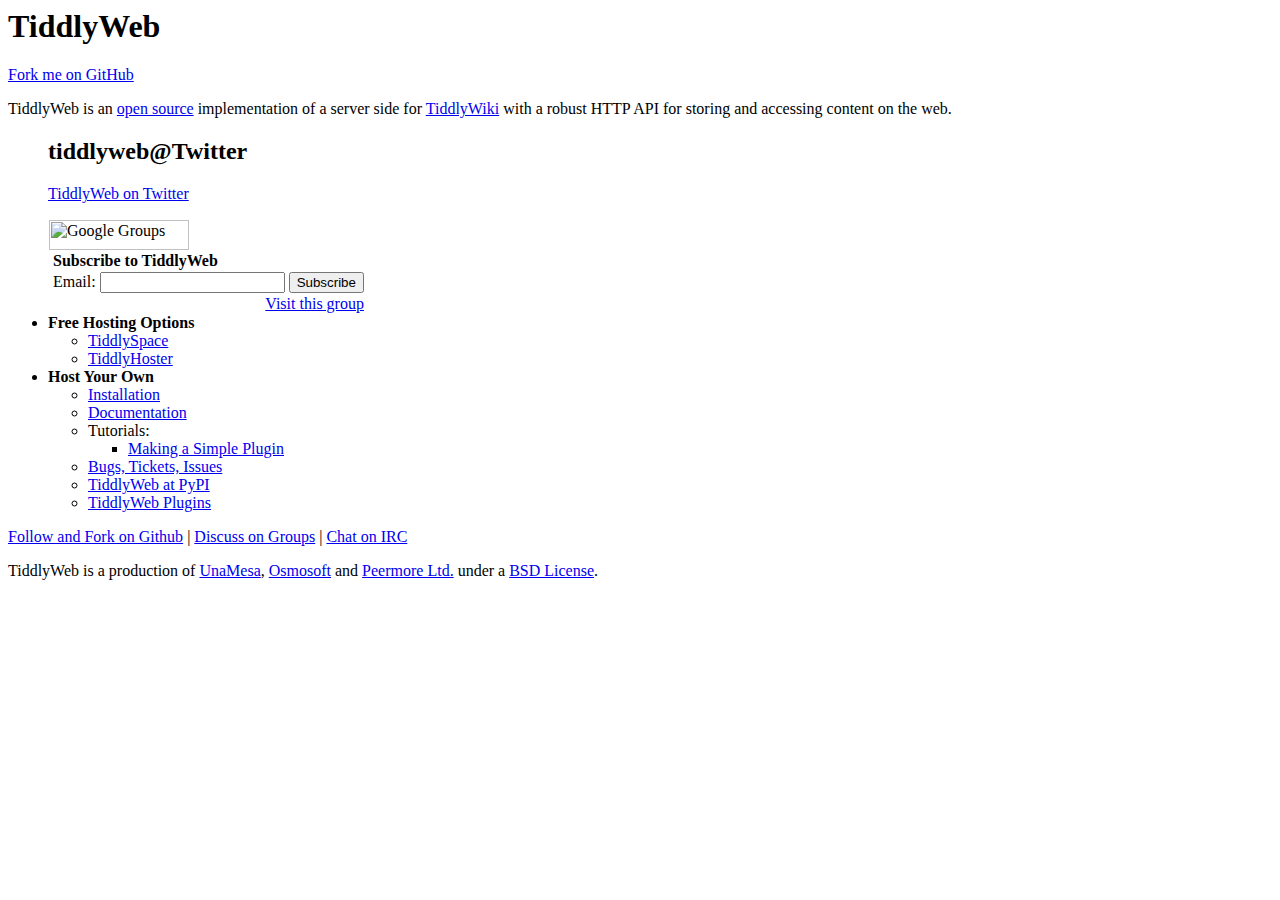
==== index.html @ 352a3638 "Make the hosting options a bit more clear." ====
<html>
    <head>
        <title>TiddlyWeb</title>
        <link rel="stylesheet" href="tiddlyweb.css" type="text/css" />
        <link rel="stylesheet" href="ribbon.css" type="text/css" />
    </head>
    <body>
        <div id='header'>
            <h1>TiddlyWeb</h1>
             <div class="right ribbon-holder">
                 <a href="http://github.com/tiddlyweb" class="red ribbon">
                     <span class="text">Fork me on GitHub</span>
             </a>
         </div>
        </div>
        <div id='content'>
            <p>TiddlyWeb is an <a href="http://en.wikipedia.org/wiki/Open_source">open
                source</a> implementation of a server side for <a
                href="http://tiddlywiki.com">TiddlyWiki</a> with a robust HTTP API for
            storing and accessing content on the web.</p>
            <ul class='listing'>
<div id='twitter'>
<div id="twitter_div">
<h2 class="twitter-title">tiddlyweb@Twitter</h2>
<ul id="twitter_update_list"></ul></div>
<p><a href="http://twitter.com/tiddlyweb">TiddlyWeb on Twitter</a></p>
</div>
<table border=0 cellspacing=0>
<tr><td>
<img src="http://groups.google.com/intl/en/images/logos/groups_logo_sm.gif"
height=30 width=140 alt="Google Groups">
</td></tr>
<tr><td style="padding-left: 5px">
<b>Subscribe to TiddlyWeb</b>
</td></tr>
<form action="http://groups.google.com/group/tiddlyweb/boxsubscribe">
<tr><td style="padding-left: 5px;">
Email: <input type=text name=email>
<input type=submit name="sub" value="Subscribe">
</td></tr>
</form>
<tr><td align=right>
<a href="http://groups.google.com/group/tiddlyweb">Visit this group</a>
</td></tr>
</table>
    <li><strong>Free Hosting Options</strong><ul>
                <li><a href="http://tiddlyspace.com/">TiddlySpace</a></li>
                <li><a href="http://hoster.peermore.com/">TiddlyHoster</a></li>
                </ul></li>
                <li><strong>Host Your Own</strong><ul>
                    <li><a href="http://tiddlyweb.peermore.com/wiki/recipes/docs/tiddlers/Installing%20TiddlyWeb">Installation</a>
                    <li><a href="http://tiddlyweb.peermore.com/wiki/">Documentation</a></li>
                    <li>Tutorials:<ul>
                        <li><a href="http://cdent.tumblr.com/post/76922695/1-tiddlyweb-tutorial">Making a Simple Plugin</a></li>
                    </ul> </li>
                    <li><a
                        href="http://github.com/tiddlyweb/tiddlyweb/issues">Bugs, Tickets, Issues</a></li>
                    <li><a href="http://pypi.python.org/pypi/tiddlyweb">TiddlyWeb at PyPI</a></li>
                    <li><a href="http://pypi.python.org/pypi?%3Aaction=search&term=tiddlywebplugins&submit=search">TiddlyWeb Plugins</a></li>
                </ul></li>

            </ul>
            <p><a href="http://github.com/tiddlyweb">Follow and Fork on Github</a> |
            <a href="http://groups.google.com/group/tiddlyweb">Discuss on Groups</a> | 
            <a href="irc://irc.freenode.net/tiddlyweb">Chat on IRC</a></p>

        </div>
        <div id='footer'>
            TiddlyWeb is a production of <a href="http://unamesa.org/">UnaMesa</a>, <a href="http://osmosoft.com">Osmosoft</a> and <a href="http://peermore.com/">Peermore Ltd.</a> under a <a href="http://www.opensource.org/licenses/bsd-license.html">BSD License</a>.
        </div>
        <script type="text/javascript">
            var gaJsHost = (("https:" == document.location.protocol) ? "https://ssl." : "http://www.");
            document.write(unescape("%3Cscript src='" + gaJsHost + "google-analytics.com/ga.js' type='text/javascript'%3E%3C/script%3E"));
        </script>
        <script type="text/javascript">
            try {
                var pageTracker = _gat._getTracker("UA-5027473-7");
                pageTracker._trackPageview();
                } catch(err) {}
            </script>
<script type="text/javascript" src="http://twitter.com/javascripts/blogger.js"></script>
<script type="text/javascript" src="http://twitter.com/statuses/user_timeline/tiddlyweb.json?callback=twitterCallback2&count=1"></script>

    </body>
</html>
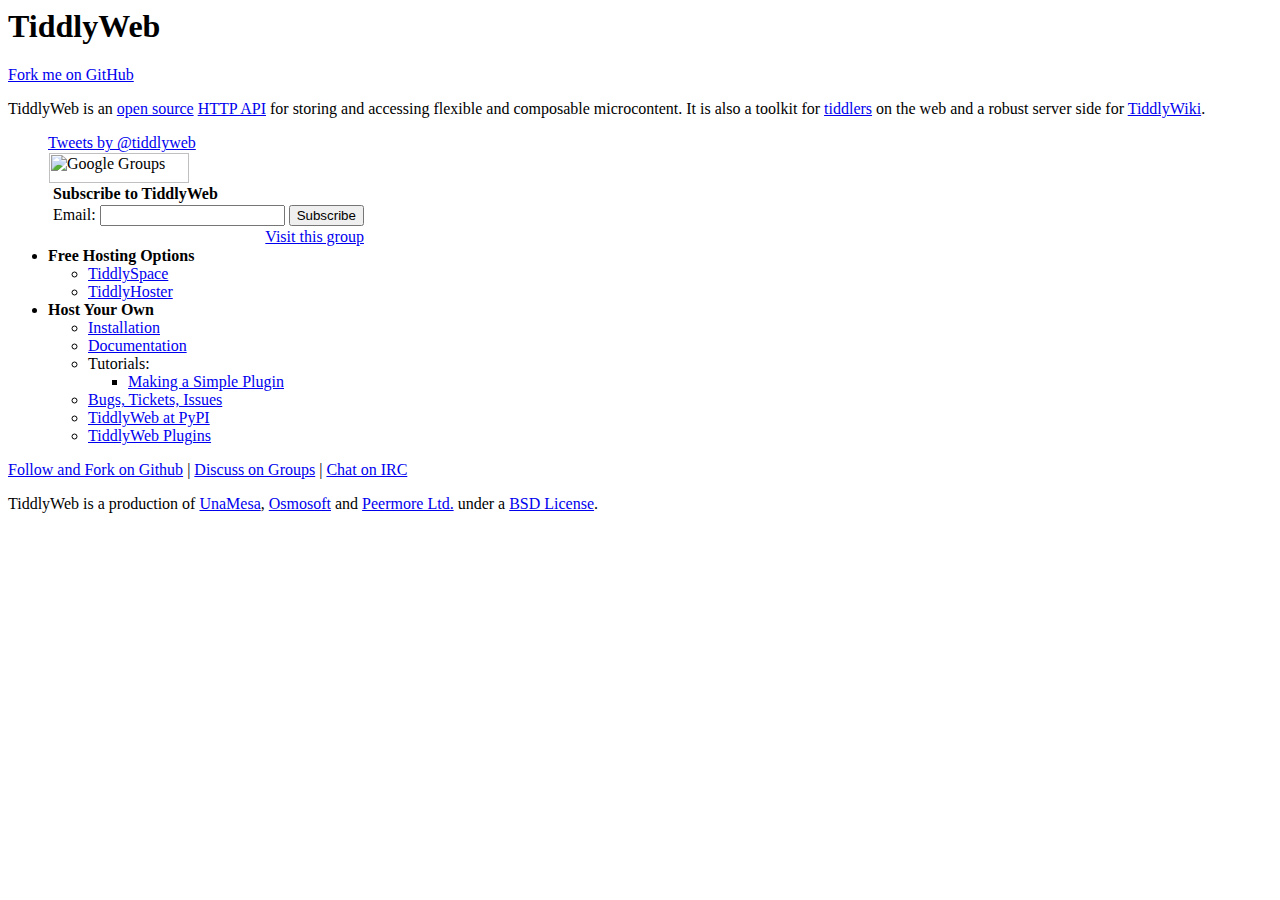
==== commit 1e798a2f: "point to tiddlyspace for documentation" ====
--- a/index.html
+++ b/index.html
@@ -15,15 +15,22 @@
         </div>
         <div id='content'>
             <p>TiddlyWeb is an <a href="http://en.wikipedia.org/wiki/Open_source">open
-                source</a> implementation of a server side for <a
-                href="http://tiddlywiki.com">TiddlyWiki</a> with a robust HTTP API for
-            storing and accessing content on the web.</p>
+                source</a> <a
+                href="http://tiddlyweb.tiddlyspace.com/HTTP%20API">HTTP
+                API</a> for storing and accessing
+            flexible and composable microcontent. It is also a toolkit for
+            <a
+                href="http://tiddlyweb.tiddlyspace.com/tiddler">tiddlers</a>
+            on the web and a robust server side for <a
+                href="http://tiddlywiki.com">TiddlyWiki</a>.</p>
             <ul class='listing'>
 <div id='twitter'>
 <div id="twitter_div">
-<h2 class="twitter-title">tiddlyweb@Twitter</h2>
-<ul id="twitter_update_list"></ul></div>
-<p><a href="http://twitter.com/tiddlyweb">TiddlyWeb on Twitter</a></p>
+<a class="twitter-timeline" href="https://twitter.com/tiddlyweb"
+    data-widget-id="276368638427144192">Tweets by @tiddlyweb</a>
+<script>!function(d,s,id){var
+    js,fjs=d.getElementsByTagName(s)[0];if(!d.getElementById(id)){js=d.createElement(s);js.id=id;js.src="//platform.twitter.com/widgets.js";fjs.parentNode.insertBefore(js,fjs);}}(document,"script","twitter-wjs");</script>
+</div>
 </div>
 <table border=0 cellspacing=0>
 <tr><td>
@@ -48,10 +55,11 @@
                 <li><a href="http://hoster.peermore.com/">TiddlyHoster</a></li>
                 </ul></li>
                 <li><strong>Host Your Own</strong><ul>
-                    <li><a href="http://tiddlyweb.peermore.com/wiki/recipes/docs/tiddlers/Installing%20TiddlyWeb">Installation</a>
-                    <li><a href="http://tiddlyweb.peermore.com/wiki/">Documentation</a></li>
+                    <li><a href="http://tiddlyweb.tiddlyspace.com/Installing%20TiddlyWeb">Installation</a>
+                    <li><a href="http://tiddlyweb.tiddlyspace.com/">Documentation</a></li>
                     <li>Tutorials:<ul>
-                        <li><a href="http://cdent.tumblr.com/post/76922695/1-tiddlyweb-tutorial">Making a Simple Plugin</a></li>
+                        <li><a
+                            href="http://tiddlyweb.tiddlyspace.com/TiddlyWeb%20Plugin%20Tutorial">Making a Simple Plugin</a></li>
                     </ul> </li>
                     <li><a
                         href="http://github.com/tiddlyweb/tiddlyweb/issues">Bugs, Tickets, Issues</a></li>
@@ -78,8 +86,5 @@
                 pageTracker._trackPageview();
                 } catch(err) {}
             </script>
-<script type="text/javascript" src="http://twitter.com/javascripts/blogger.js"></script>
-<script type="text/javascript" src="http://twitter.com/statuses/user_timeline/tiddlyweb.json?callback=twitterCallback2&count=1"></script>
-
     </body>
 </html>
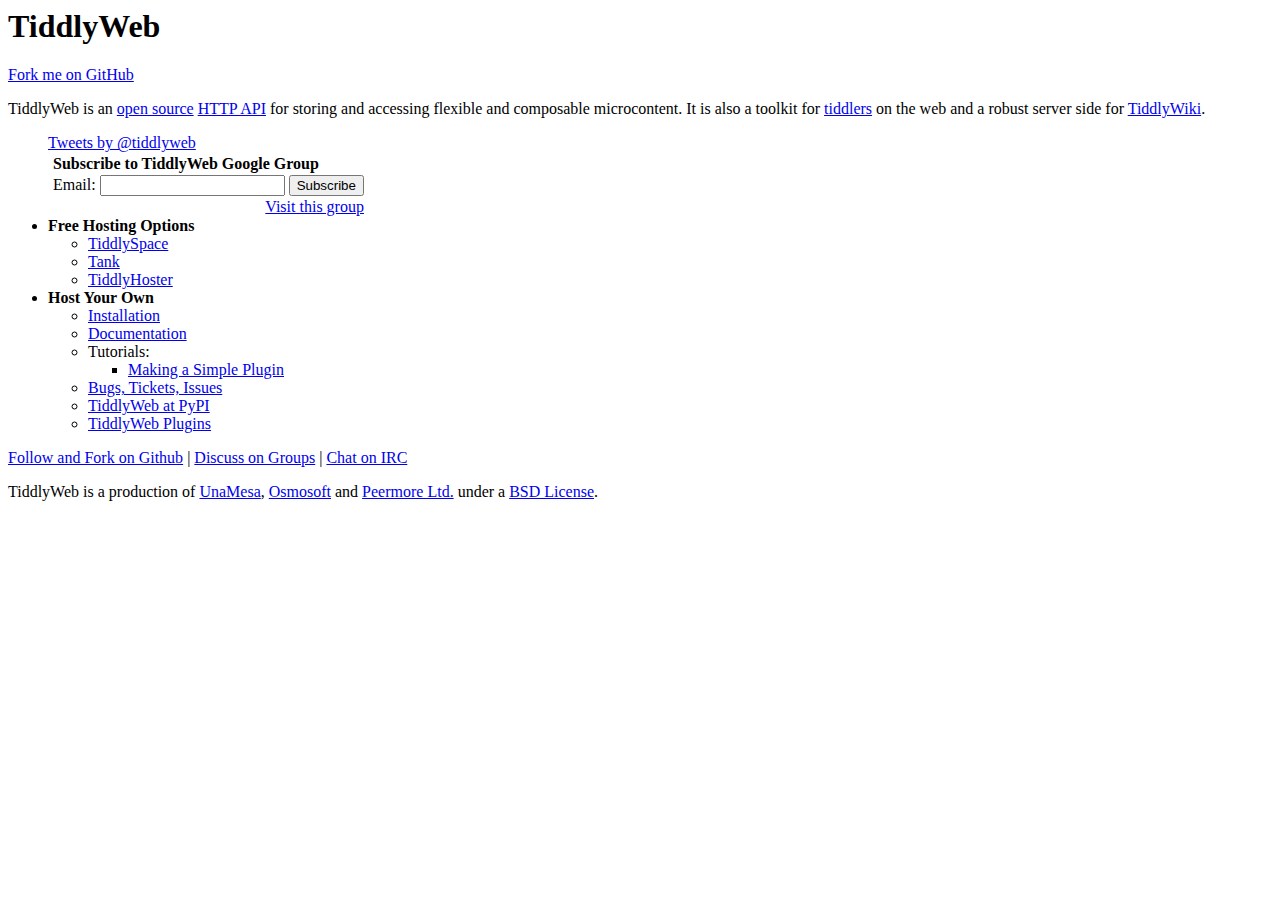
==== commit 2a4b3c77: "add tank" ====
--- a/index.html
+++ b/index.html
@@ -34,11 +34,9 @@
 </div>
 <table border=0 cellspacing=0>
 <tr><td>
-<img src="http://groups.google.com/intl/en/images/logos/groups_logo_sm.gif"
-height=30 width=140 alt="Google Groups">
 </td></tr>
 <tr><td style="padding-left: 5px">
-<b>Subscribe to TiddlyWeb</b>
+<b>Subscribe to TiddlyWeb Google Group</b>
 </td></tr>
 <form action="http://groups.google.com/group/tiddlyweb/boxsubscribe">
 <tr><td style="padding-left: 5px;">
@@ -52,6 +50,7 @@
 </table>
     <li><strong>Free Hosting Options</strong><ul>
                 <li><a href="http://tiddlyspace.com/">TiddlySpace</a></li>
+                <li><a href="https://tank.peermore.com/">Tank</a></li>
                 <li><a href="http://hoster.peermore.com/">TiddlyHoster</a></li>
                 </ul></li>
                 <li><strong>Host Your Own</strong><ul>
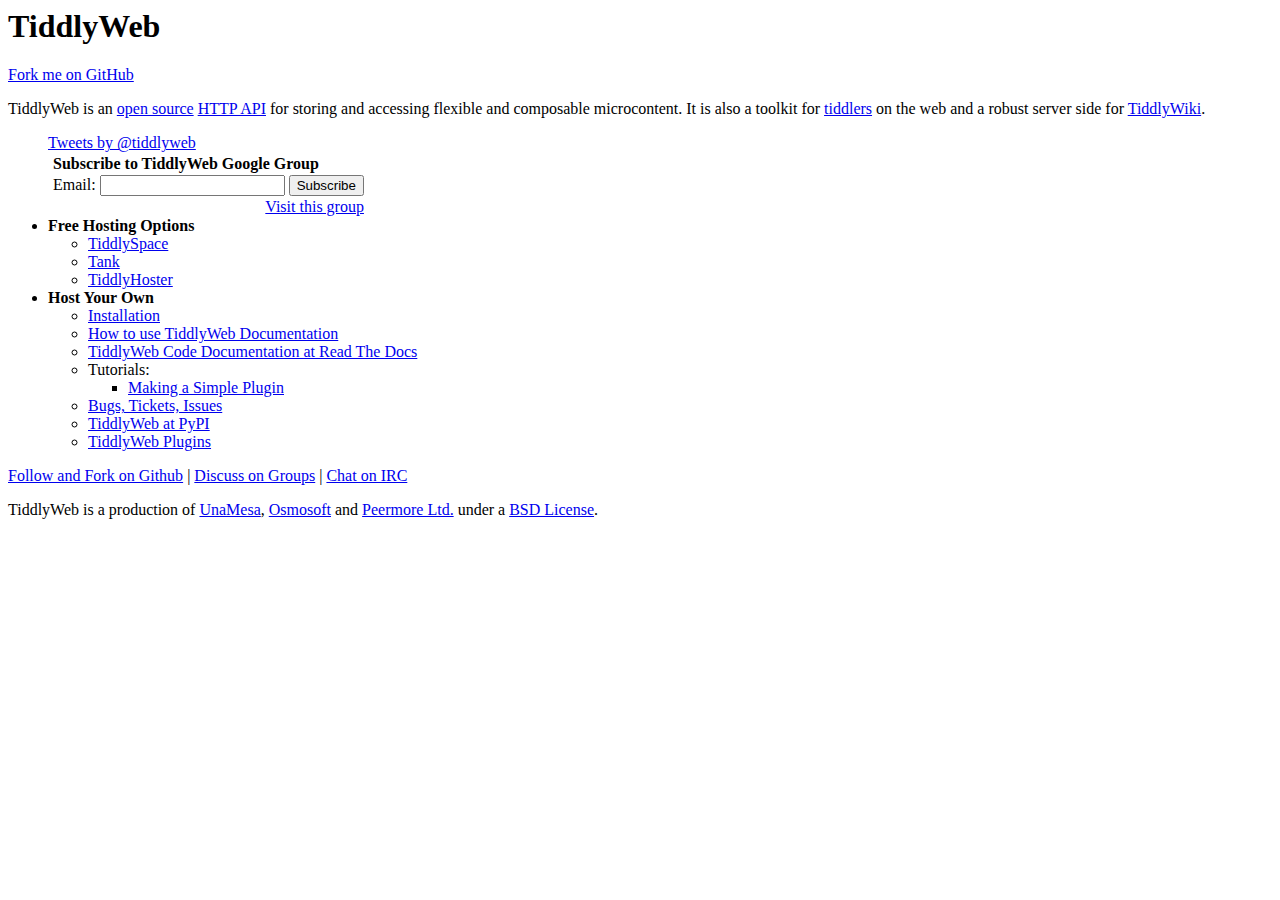
==== commit 7f83b34b: "update docs links" ====
--- a/index.html
+++ b/index.html
@@ -55,7 +55,8 @@
                 </ul></li>
                 <li><strong>Host Your Own</strong><ul>
                     <li><a href="http://tiddlyweb.tiddlyspace.com/Installing%20TiddlyWeb">Installation</a>
-                    <li><a href="http://tiddlyweb.tiddlyspace.com/">Documentation</a></li>
+                    <li><a href="http://docs.tiddlyweb.com/">How to use TiddlyWeb Documentation</a></li>
+                    <li><a href="http://tiddlyweb.readthedocs.org/">TiddlyWeb Code Documentation at Read The Docs</a></li>
                     <li>Tutorials:<ul>
                         <li><a
                             href="http://tiddlyweb.tiddlyspace.com/TiddlyWeb%20Plugin%20Tutorial">Making a Simple Plugin</a></li>
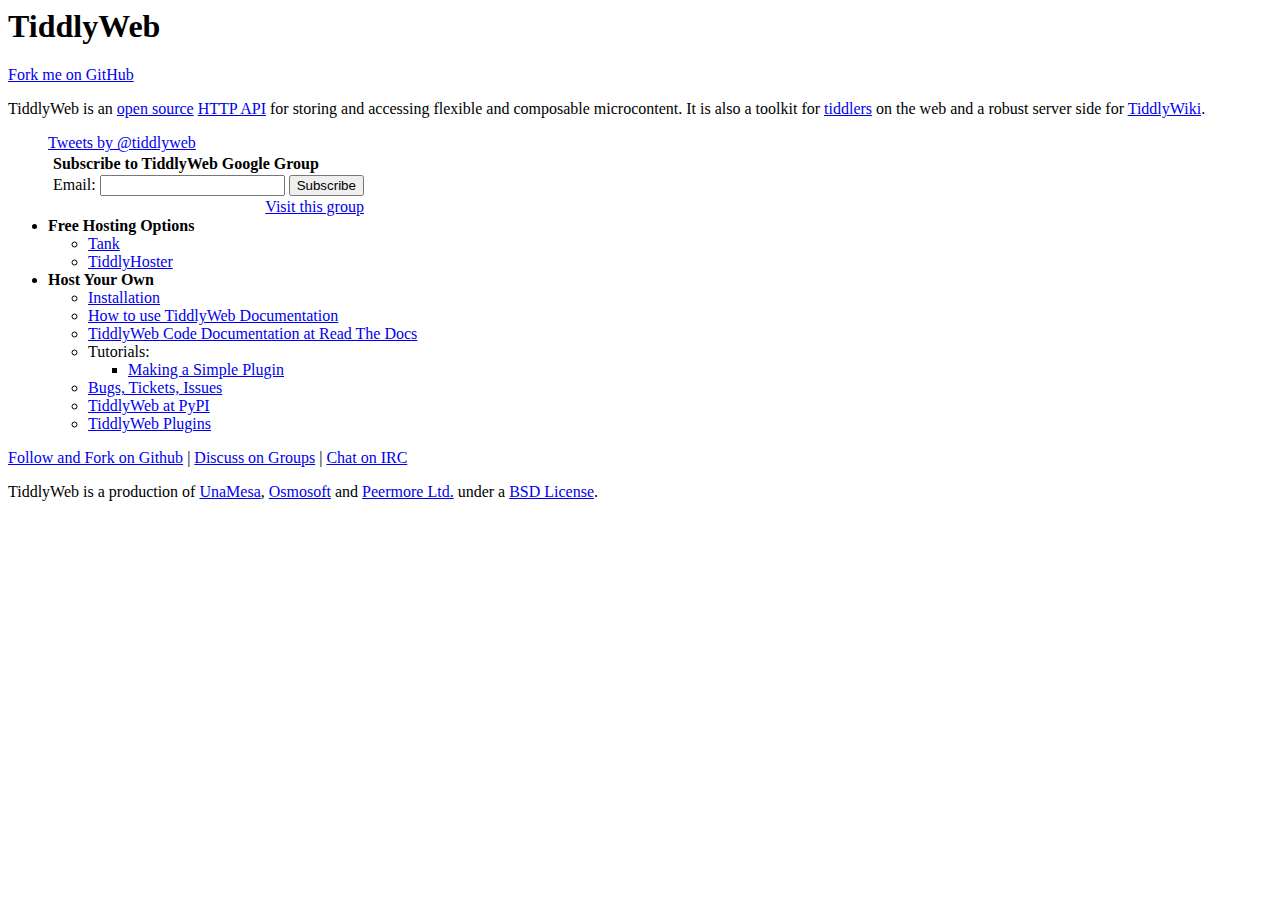
==== commit bb17b1ae: "Update tiddlyspace docs links to point to docs.tiddlyweb.com" ====
--- a/index.html
+++ b/index.html
@@ -16,11 +16,11 @@
         <div id='content'>
             <p>TiddlyWeb is an <a href="http://en.wikipedia.org/wiki/Open_source">open
                 source</a> <a
-                href="http://tiddlyweb.tiddlyspace.com/HTTP%20API">HTTP
+                href="http://docs.tiddlyweb.com/HTTP%20API">HTTP
                 API</a> for storing and accessing
             flexible and composable microcontent. It is also a toolkit for
             <a
-                href="http://tiddlyweb.tiddlyspace.com/tiddler">tiddlers</a>
+                href="http://docs.tiddlyweb.com/tiddler">tiddlers</a>
             on the web and a robust server side for <a
                 href="http://tiddlywiki.com">TiddlyWiki</a>.</p>
             <ul class='listing'>
@@ -49,17 +49,16 @@
 </td></tr>
 </table>
     <li><strong>Free Hosting Options</strong><ul>
-                <li><a href="http://tiddlyspace.com/">TiddlySpace</a></li>
                 <li><a href="https://tank.peermore.com/">Tank</a></li>
                 <li><a href="http://hoster.peermore.com/">TiddlyHoster</a></li>
                 </ul></li>
                 <li><strong>Host Your Own</strong><ul>
-                    <li><a href="http://tiddlyweb.tiddlyspace.com/Installing%20TiddlyWeb">Installation</a>
+                    <li><a href="http://docs.tiddlyweb.com/Installing%20TiddlyWeb">Installation</a>
                     <li><a href="http://docs.tiddlyweb.com/">How to use TiddlyWeb Documentation</a></li>
                     <li><a href="http://tiddlyweb.readthedocs.org/">TiddlyWeb Code Documentation at Read The Docs</a></li>
                     <li>Tutorials:<ul>
                         <li><a
-                            href="http://tiddlyweb.tiddlyspace.com/TiddlyWeb%20Plugin%20Tutorial">Making a Simple Plugin</a></li>
+                            href="http://docs.tiddlyweb.com/TiddlyWeb%20Plugin%20Tutorial">Making a Simple Plugin</a></li>
                     </ul> </li>
                     <li><a
                         href="http://github.com/tiddlyweb/tiddlyweb/issues">Bugs, Tickets, Issues</a></li>
